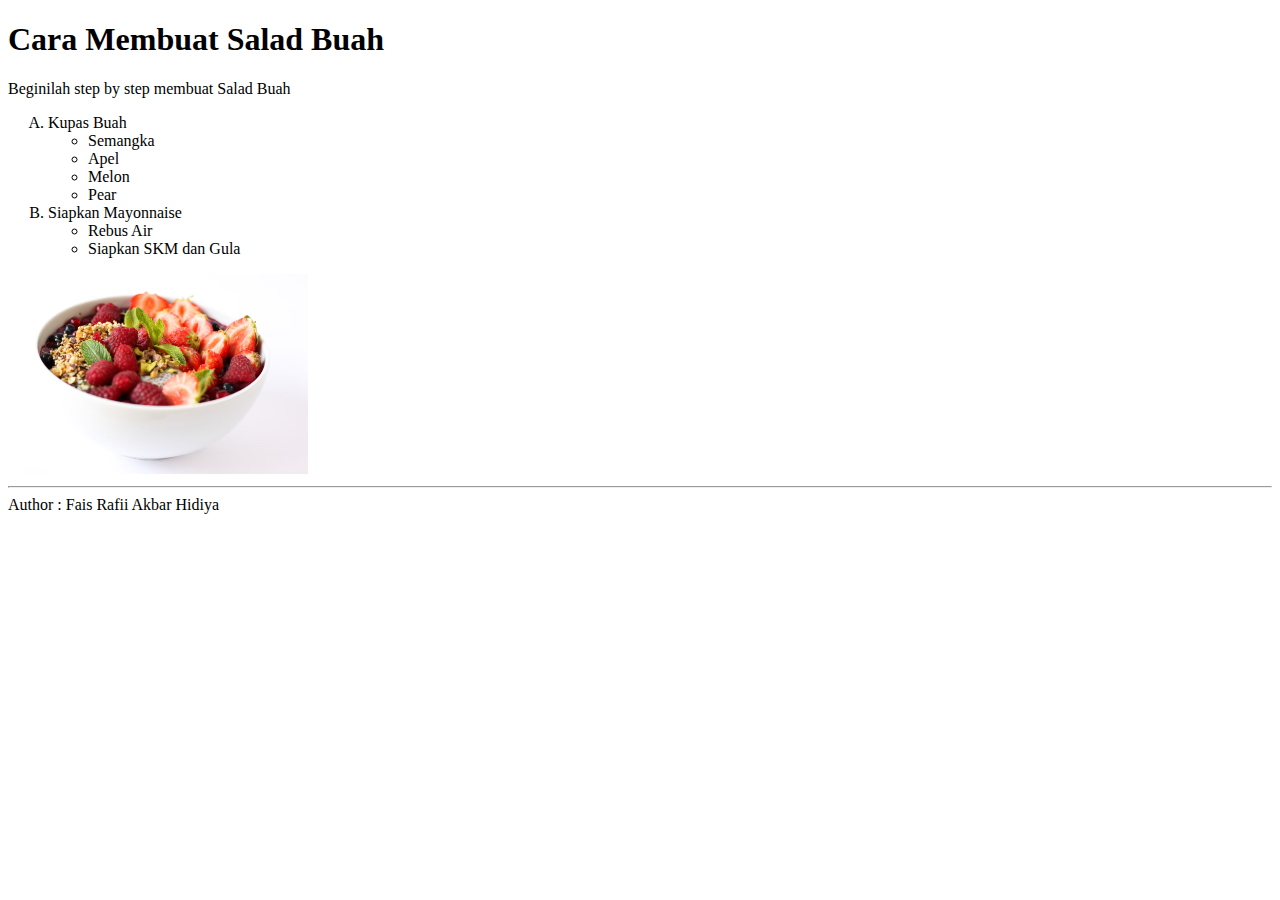
==== index.html @ 48b43d16 "first commit" ====
<!DOCTYPE html>
<html lang="en">
  <head>
    <meta charset="UTF-8" />
    <title>Belajar HTML</title>
  </head>
  <body>
    <h1>Cara Membuat Salad Buah</h1>
    <p>Beginilah step by step membuat Salad Buah</p>
    <ol type="A">
      <li>Kupas Buah</li>
      <ul>
        <li>Semangka</li>
        <li>Apel</li>
        <li>Melon</li>
        <li>Pear</li>
      </ul>

      <li>Siapkan Mayonnaise</li>
      <ul>
        <li>Rebus Air</li>
        <li>Siapkan SKM dan Gula</li>
      </ul>
    </ol>
    <img src="images/fruitsalad.avif" alt="Salad Buah" width="300" />
    <hr />
    Author : Fais Rafii Akbar Hidiya
  </body>
</html>
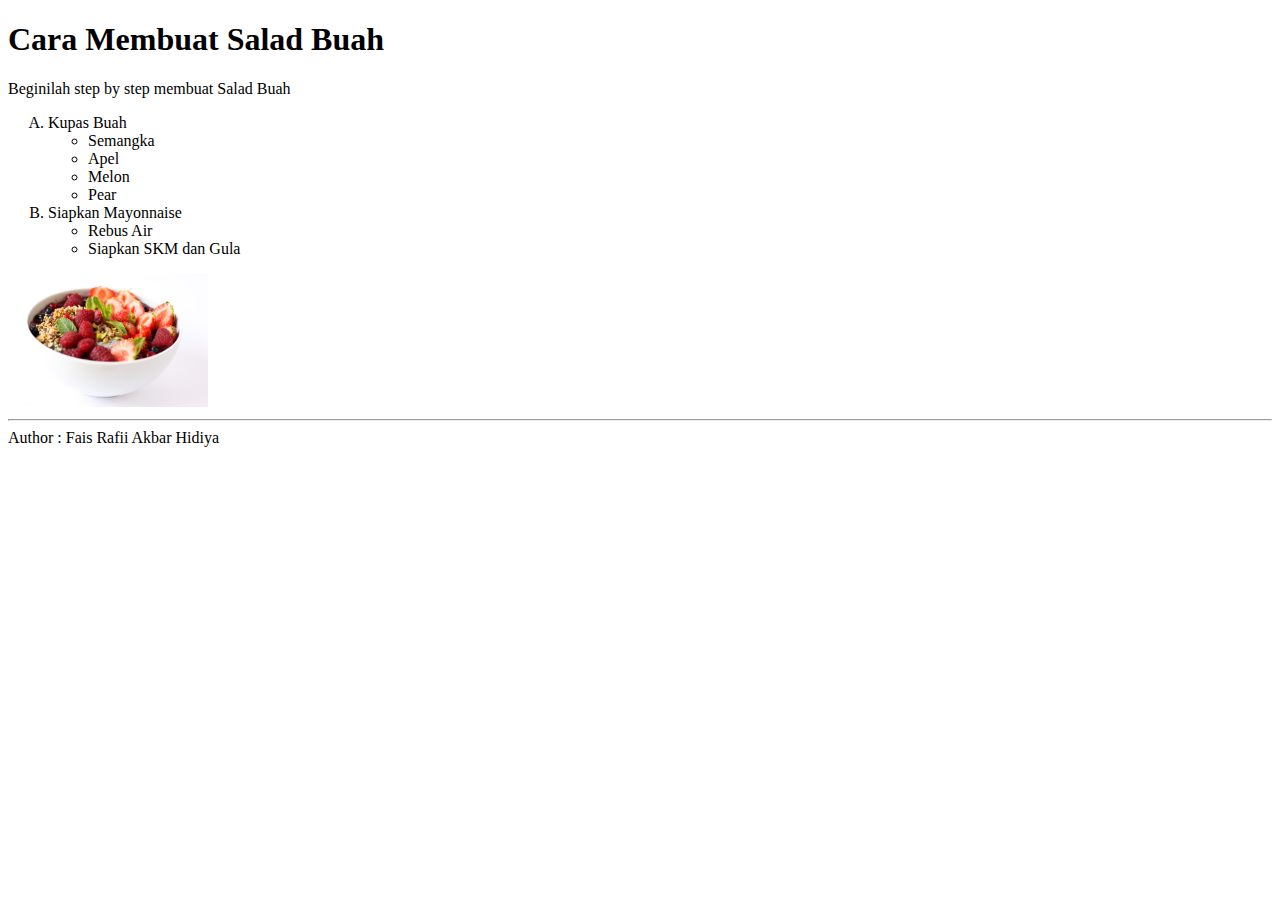
==== commit 4756e37f: "ubah ukuran gambar" ====
--- a/index.html
+++ b/index.html
@@ -22,7 +22,7 @@
         <li>Siapkan SKM dan Gula</li>
       </ul>
     </ol>
-    <img src="images/fruitsalad.avif" alt="Salad Buah" width="300" />
+    <img src="images/fruitsalad.avif" alt="Salad Buah" width="200" />
     <hr />
     Author : Fais Rafii Akbar Hidiya
   </body>
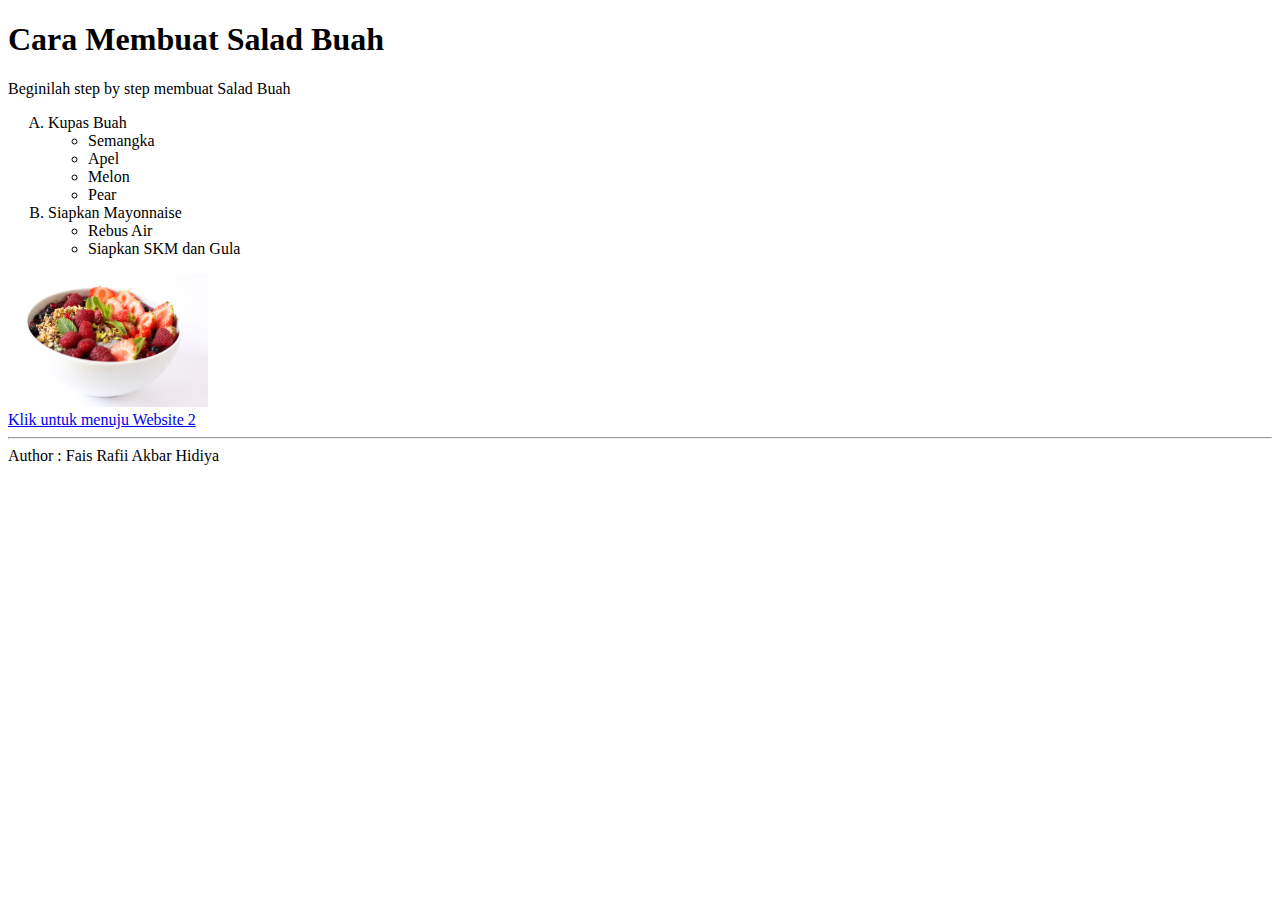
==== commit 67c55b83: "coba hyperlink" ====
--- a/index.html
+++ b/index.html
@@ -23,6 +23,8 @@
       </ul>
     </ol>
     <img src="images/fruitsalad.avif" alt="Salad Buah" width="200" />
+    <br />
+    <a href="index2.html">Klik untuk menuju Website 2</a>
     <hr />
     Author : Fais Rafii Akbar Hidiya
   </body>
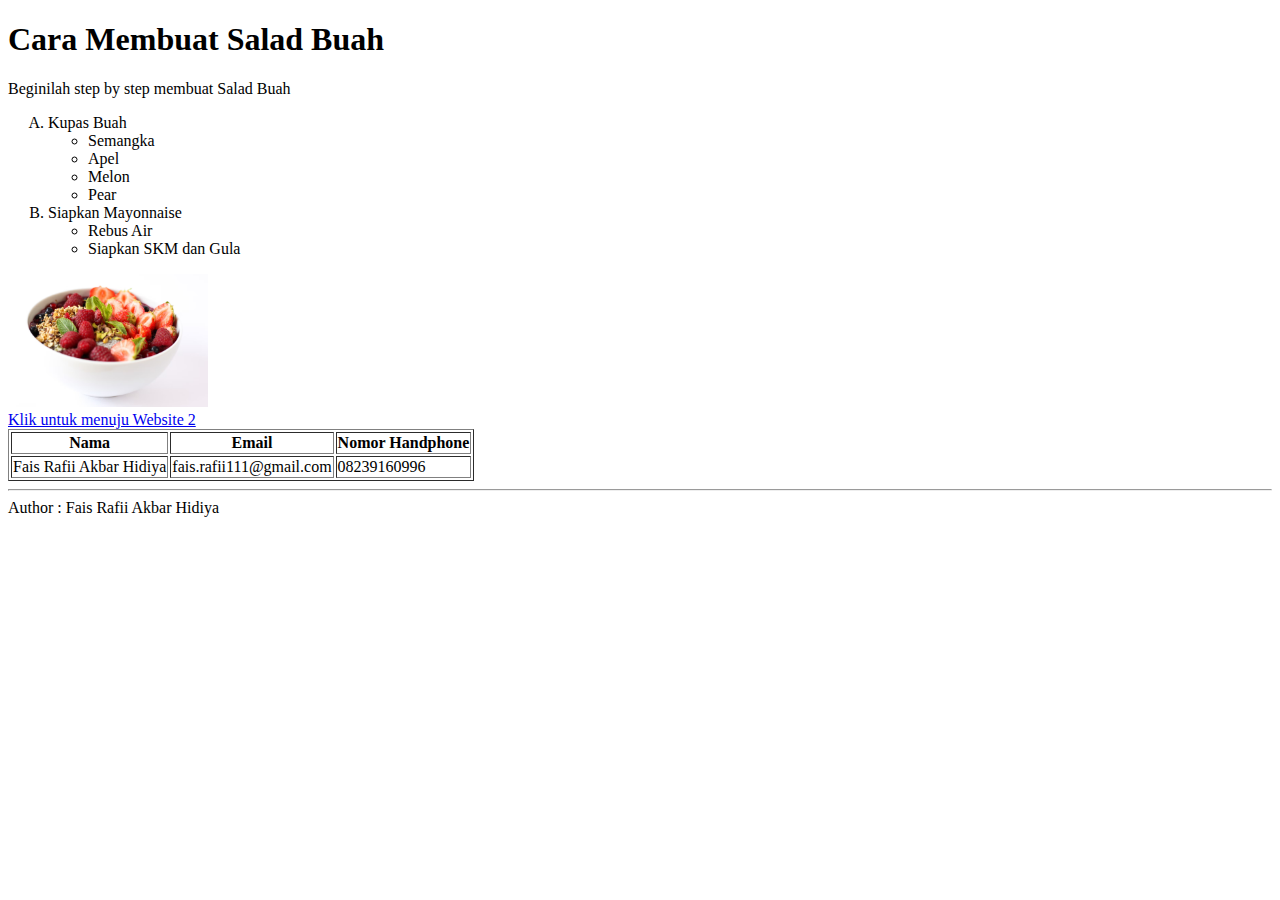
==== commit 06baeaf2: "HTML Table" ====
--- a/index.html
+++ b/index.html
@@ -24,7 +24,23 @@
     </ol>
     <img src="images/fruitsalad.avif" alt="Salad Buah" width="200" />
     <br />
-    <a href="index2.html">Klik untuk menuju Website 2</a>
+    <a href="index2.html" target="_blank">Klik untuk menuju Website 2</a>
+    <table border="1">
+      <thead>
+        <tr>
+          <th>Nama</th>
+          <th>Email</th>
+          <th>Nomor Handphone</th>
+        </tr>
+      </thead>
+      <tbody>
+        <tr>
+          <td>Fais Rafii Akbar Hidiya</td>
+          <td>fais.rafii111@gmail.com</td>
+          <td>08239160996</td>
+        </tr>
+      </tbody>
+    </table>
     <hr />
     Author : Fais Rafii Akbar Hidiya
   </body>
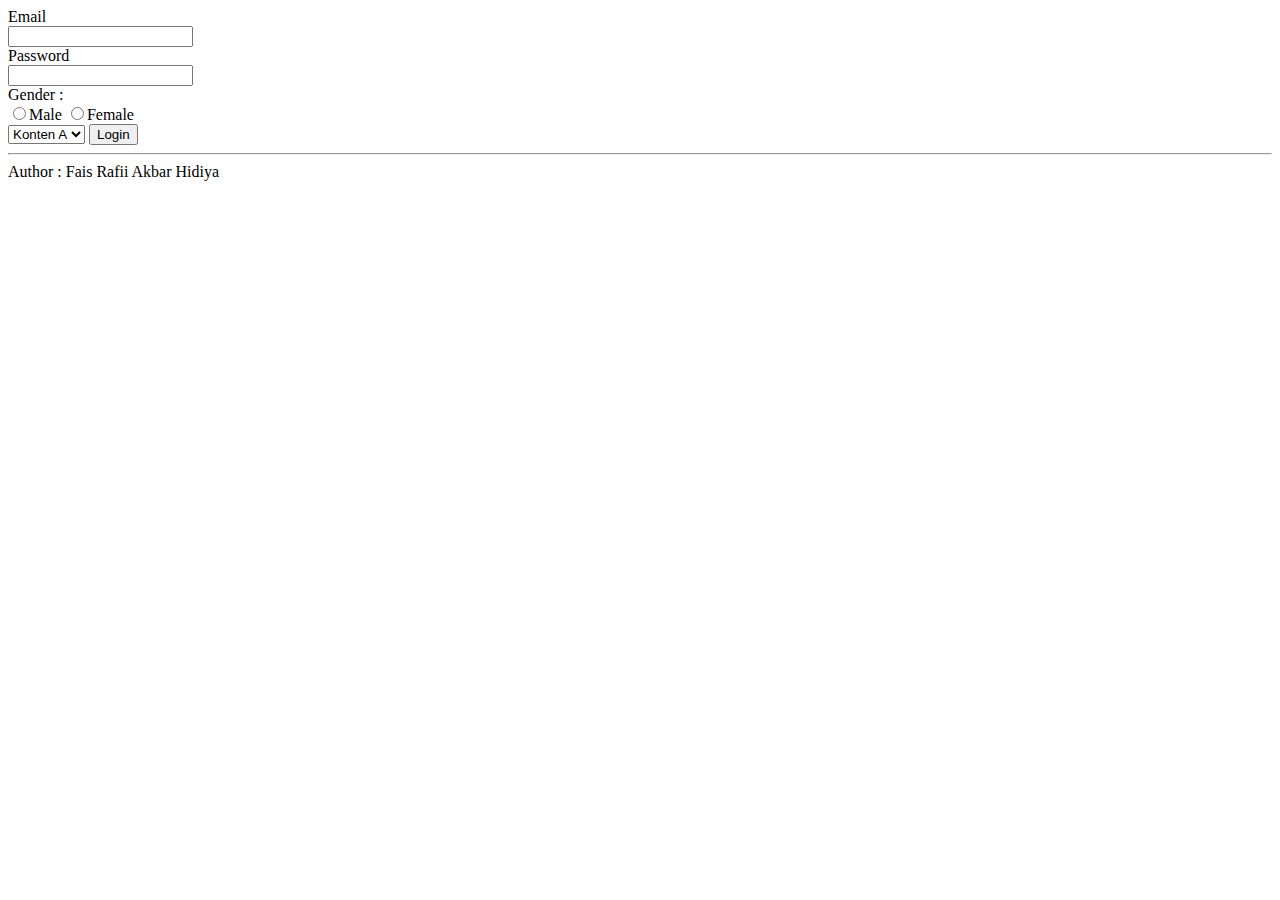
==== commit 9ed95726: "HTML Input" ====
--- a/index.html
+++ b/index.html
@@ -5,6 +5,8 @@
     <title>Belajar HTML</title>
   </head>
   <body>
+    <!-- HTML LIST-->
+    <!--
     <h1>Cara Membuat Salad Buah</h1>
     <p>Beginilah step by step membuat Salad Buah</p>
     <ol type="A">
@@ -24,6 +26,8 @@
     </ol>
     <img src="images/fruitsalad.avif" alt="Salad Buah" width="200" />
     <br />
+  -->
+    <!--HYPERLINK & TABLE 
     <a href="index2.html" target="_blank">Klik untuk menuju Website 2</a>
     <table border="1">
       <thead>
@@ -41,6 +45,20 @@
         </tr>
       </tbody>
     </table>
+  -->
+    <form action="">
+      <label for="emailinput">Email</label> <br />
+      <input type="email" id="emailinput" /> <br />
+      <label for="passwordinput">Password</label> <br />
+      <input type="password" id="passwordinput" /> <br />
+      <label for="genderinput">Gender :</label><br />
+      <input type="radio" />Male <input type="radio" />Female <br />
+      <select>
+        <option value="">Konten A</option>
+        <option value="">Konten B</option>
+      </select>
+      <button>Login</button>
+    </form>
     <hr />
     Author : Fais Rafii Akbar Hidiya
   </body>
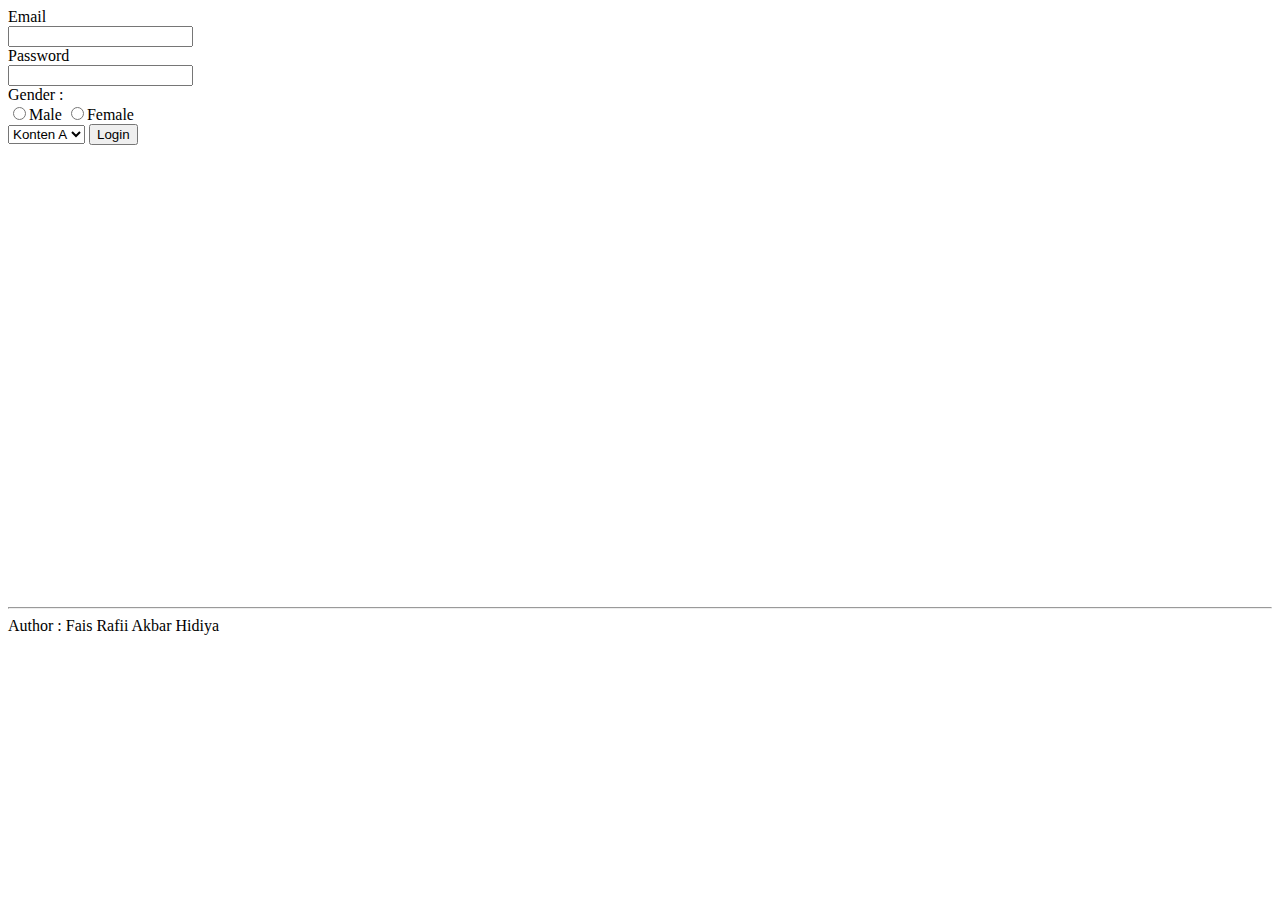
==== commit 80ce9ec4: "latihan 1 html" ====
--- a/index.html
+++ b/index.html
@@ -46,7 +46,7 @@
       </tbody>
     </table>
   -->
-    <form action="">
+    <form action="./Latihan HTML/latihan1.html">
       <label for="emailinput">Email</label> <br />
       <input type="email" id="emailinput" /> <br />
       <label for="passwordinput">Password</label> <br />
@@ -59,6 +59,24 @@
       </select>
       <button>Login</button>
     </form>
+    <iframe
+      width="560"
+      height="315"
+      src="https://www.youtube.com/embed/IKDhG0IgOJM"
+      title="YouTube video player"
+      frameborder="0"
+      allow="accelerometer; autoplay; clipboard-write; encrypted-media; gyroscope; picture-in-picture"
+      allowfullscreen
+    ></iframe>
+    <iframe
+      src="https://www.google.com/maps/embed?pb=!1m14!1m8!1m3!1d15818.557125919388!2d111.5339965!3d-7.6141719!3m2!1i1024!2i768!4f13.1!3m3!1m2!1s0x0%3A0xca3a07d18e9bb3cd!2sHONDA%20BINTANG%20MOBIL%20MADIUN!5e0!3m2!1sid!2sid!4v1650234749143!5m2!1sid!2sid"
+      width="600"
+      height="450"
+      style="border: 0"
+      allowfullscreen=""
+      loading="lazy"
+      referrerpolicy="no-referrer-when-downgrade"
+    ></iframe>
     <hr />
     Author : Fais Rafii Akbar Hidiya
   </body>
